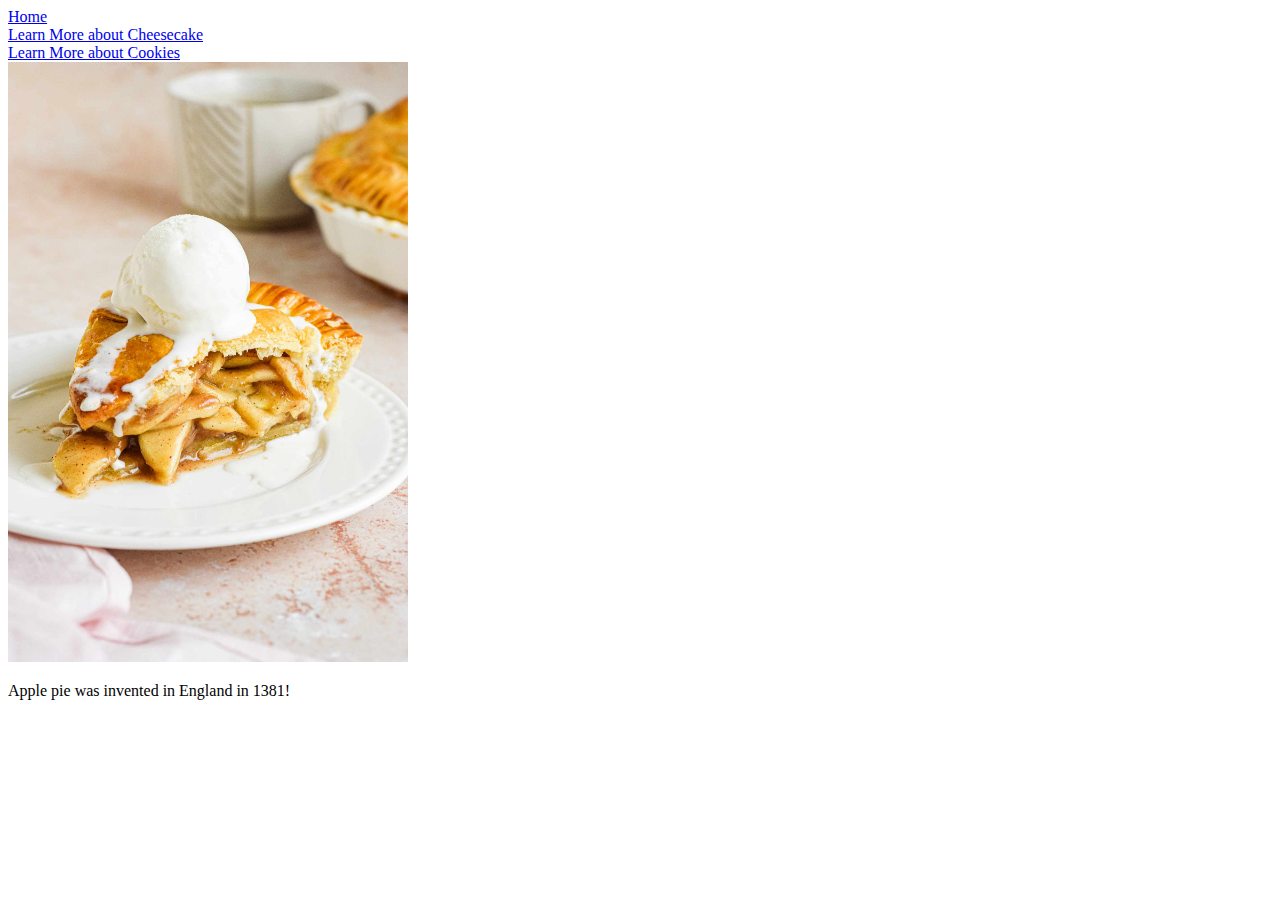
==== applepie.html @ 9682af15 "first commit" ====
<!DOCTYPE html>
<html lang="en">
<head>
    <meta charset="UTF-8">
    <meta http-equiv="X-UA-Compatible" content="IE=edge">
    <meta name="viewport" content="width=device-width, initial-scale=1.0">
    <title>Document</title>
</head>
<body>
    <main>
        <a href="index.html">Home</a>                                   <br>
        <a href="cheesecake.html">Learn More about Cheesecake</a>       <br>
        <a href="cookies.html">Learn More about Cookies</a>             <br>

        <img src="./images/applepie.jpeg" height="600" alt="Apple Pie! Yumm!" />

        <p>Apple pie was invented in England in 1381!</p>








    </main>
</body>
</html>
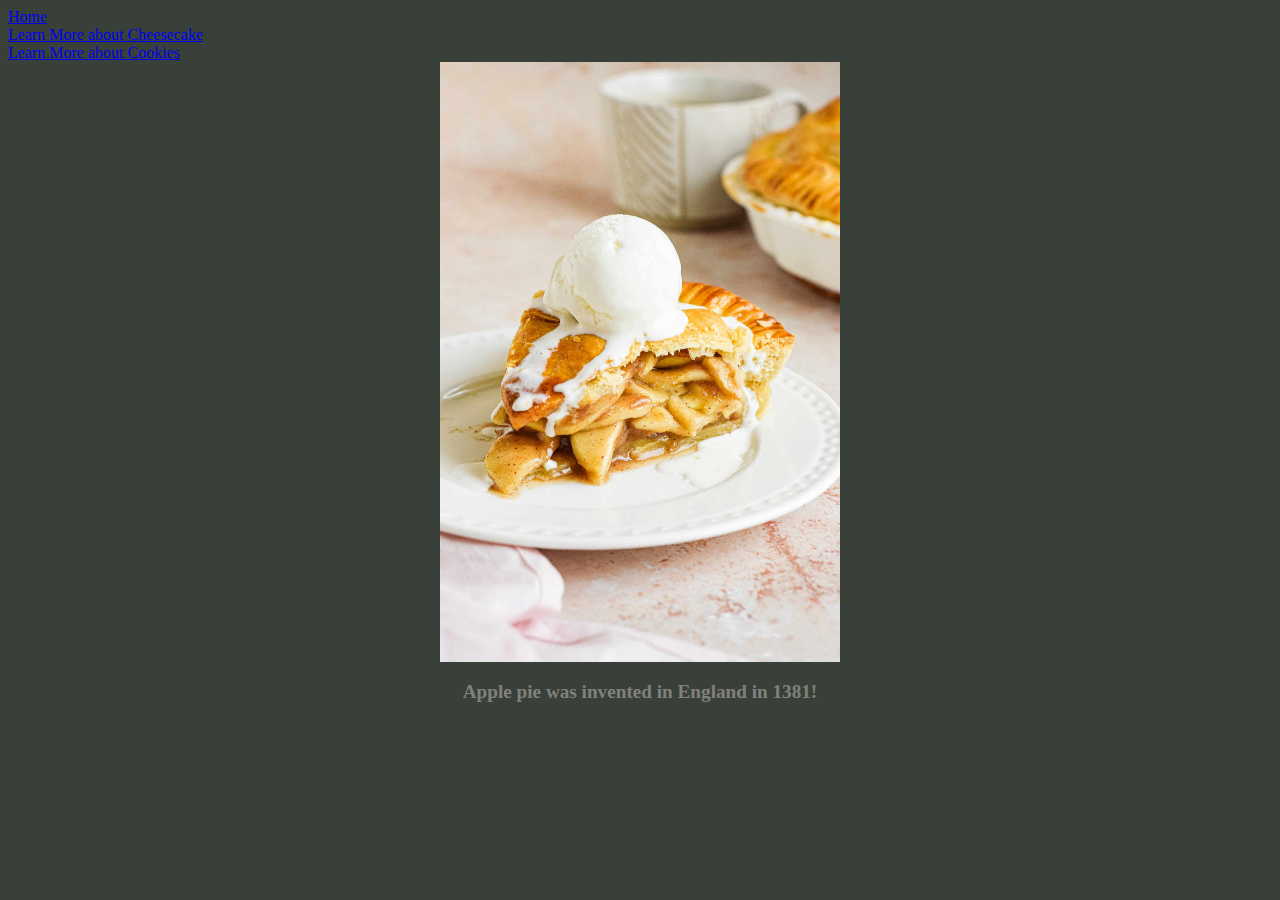
==== commit 0894f2a0: "second commit" ====
--- a/applepie.html
+++ b/applepie.html
@@ -5,6 +5,7 @@
     <meta http-equiv="X-UA-Compatible" content="IE=edge">
     <meta name="viewport" content="width=device-width, initial-scale=1.0">
     <title>Document</title>
+    <link rel="stylesheet" href="style.css">
 </head>
 <body>
     <main>
@@ -12,9 +13,9 @@
         <a href="cheesecake.html">Learn More about Cheesecake</a>       <br>
         <a href="cookies.html">Learn More about Cookies</a>             <br>
 
-        <img src="./images/applepie.jpeg" height="600" alt="Apple Pie! Yumm!" />
+        <img src="./images/applepie.jpeg" height="600" alt="Apple Pie! Yumm!" class="appleimage"/>
 
-        <p>Apple pie was invented in England in 1381!</p>
+        <p class="applepiepara">Apple pie was invented in England in 1381!</p>
 
 
 
--- a/style.css
+++ b/style.css
@@ -0,0 +1,145 @@
+.centerimagehome{
+    display: block;
+    margin-left: auto;
+    margin-right: auto;
+    width: 50;
+}
+
+body {
+    background-color:rgb(57, 64, 57);
+}
+
+h1{
+    color:lemonchiffon;
+    border-style:double;
+    text-align: center;
+    font: size 10px;
+    font-family:Impact, Haettenschweiler, 'Arial Narrow Bold', sans-serif;
+    border-width: 10px;
+    border-radius: 5px;
+    
+}
+
+h3{
+    color:lemonchiffon;
+    font-family:'Gill Sans', 'Gill Sans MT', Calibri, 'Trebuchet MS', sans-serif;
+    font-style: italic;
+    text-align: center;
+    
+}
+
+/*Class Selector*/
+.first-paragraph{
+    color:rgb(129, 128, 124);
+    font-family:Verdana, Geneva, Tahoma, sans-serif;
+    text-align: center;
+}
+
+/*Class Selector*/
+.unlist{
+    text-align: center;
+    color: rgb(101, 100, 95);
+}
+
+
+ul{
+    display: inline-block; text-align: left;
+    font-family: cursive;
+    color: rgb(101, 100, 95);
+}
+
+/*Class Selector*/
+.center{
+     margin-left: auto;
+     margin-right: auto;
+     width: 30%;
+     font-family: 'Gill Sans', 'Gill Sans MT', Calibri, 'Trebuchet MS', sans-serif;
+     color: blanchedalmond;
+        }
+
+
+table, th, td{border: 2px solid;}
+
+th{height: 40px;}
+
+td{height: 20px;}
+
+
+p{  color: rgb(121, 100, 95);
+    text-emphasis: 3px;
+    font-weight: bold; 
+}
+
+/*id Selector*/
+#secondpara{
+    text-align: center;
+    color: rgb(129, 128, 124);}
+
+
+form{
+    color:blanchedalmond;
+    text-align: center;
+    border: dashed;
+    border-width: 3px;
+    border-color: blanchedalmond;
+    font-family:cursive;
+    }
+
+/*Element Selector*/
+footer{
+    text-align: right;
+    color:rgb(129, 128, 124)
+    }
+
+
+button{
+   font-style: italic;
+   color: rgb(116, 90, 53);
+    }
+
+/* ---------------------------------------------------------------------------- */
+
+.imgcenter{
+    display: block;
+    margin-left: auto;
+    margin-right: auto;
+    width: 50;
+        }
+
+
+.cookiespara{
+    text-align: center;
+    color: rgb(129, 128, 124);
+    font-size: larger;
+    }
+
+
+/* ----------------------------------------------------------------------------- */
+
+.appleimage{
+    display: block;
+    margin-left: auto;
+    margin-right: auto;
+    width: 50;
+}
+
+.applepiepara{
+    text-align: center;
+    color: rgb(129, 128, 124);
+    font-size: larger;
+}
+
+/* ----------------------------------------------------------------------------- */
+
+.cheesecakeimg{
+    display: block;
+    margin-left: auto;
+    margin-right: auto;
+    width: 50;
+}
+
+.cheesecakepara{
+    text-align: center;
+    color: rgb(129, 128, 124);
+    font-size: larger;
+}